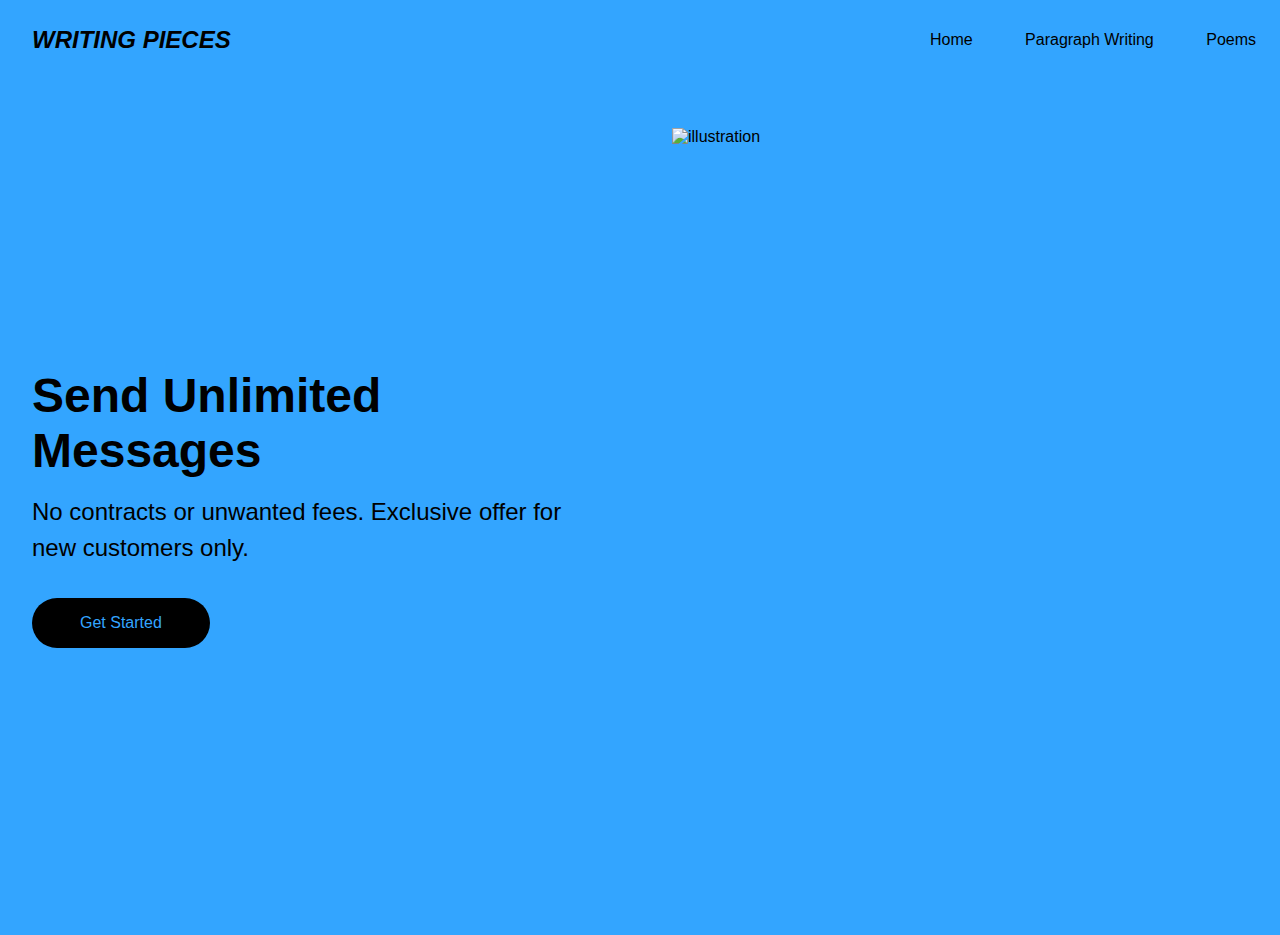
==== index.html @ 3b183ea1 "Update index.html" ====
<!DOCTYPE html>
<html lang="en">
  <head>
    <meta charset="UTF-8" />
    <meta name="viewport" content="width=device-width, initial-scale=1.0" />
    <title>Document</title>
    <link rel="stylesheet" href="style.css" />
  </head>
  <body>
    <nav>
      <div class="logo">WRITING PIECES</div>
      <div class="nav-items">
        <a href="index.html">Home</a> <a href="/">Paragraph Writing</a> <a href="/">Poems</a>
      </div>
    </nav>
    <section class="hero">
      <div class="hero-container">
        <div class="column-left">
          <h1>Send Unlimited Messages</h1>
          <p>
            No contracts or unwanted fees. Exclusive offer for new customers
            only.
          </p>
          <button>Get Started</button>
        </div>
        <div class="column-right">
          <img
            src="./image-1.svg"
            alt="illustration
        "
            class="hero-image"
          />
        </div>
      </div>
    </section>
  </body>
</html>
---- style.css ----
* {
  box-sizing: border-box;
  margin: 0;
  padding: 0;
  font-family: 'Trebuchet MS', 'Lucida Sans Unicode', 'Lucida Grande',
    'Lucida Sans', Arial, sans-serif;
}

nav {
  height: 80px;
  background: #33A5FF;
  display: flex;
  justify-content: space-between;
  align-items: center;
  padding: 0rem calc((100vw - 1300px) / 2);
}

.logo {
  color: #000;
  font-size: 1.5rem;
  font-weight: bold;
  font-style: italic;
  padding: 0 2rem;
}

nav a {
  text-decoration: none;
  color: #000;
  padding: 0 1.5rem;
}

nav a:hover {
  color: #fff;
}

.hero {
  background: #33A5FF;
}

.hero-container {
  display: grid;
  grid-template-columns: 1fr 1fr;
  height: 95vh;
  padding: 3rem calc((100vw - 1300px) / 2);
}

.column-left {
  display: flex;
  flex-direction: column;
  justify-content: center;
  align-items: flex-start;
  color: #000;
  padding: 0rem 2rem;
}

.column-left h1 {
  margin-bottom: 1rem;
  font-size: 3rem;
}

.column-left p {
  margin-bottom: 2rem;
  font-size: 1.5rem;
  line-height: 1.5;
}

button {
  padding: 1rem 3rem;
  font-size: 1rem;
  border: none;
  color: #33A5FF;
  background: #000;
  cursor: pointer;
  border-radius: 50px;
}

button:hover {
  background: #fff;
  color: #000;
}

.column-right {
  display: flex;
  justify-content: center;
  align-items: center;
  padding: 0rem 2rem;
}

.hero-image {
  width: 100%;
  height: 100%;
}

@media screen and (max-width: 768px) {
  .hero-container {
    grid-template-columns: 1fr;
  }
}
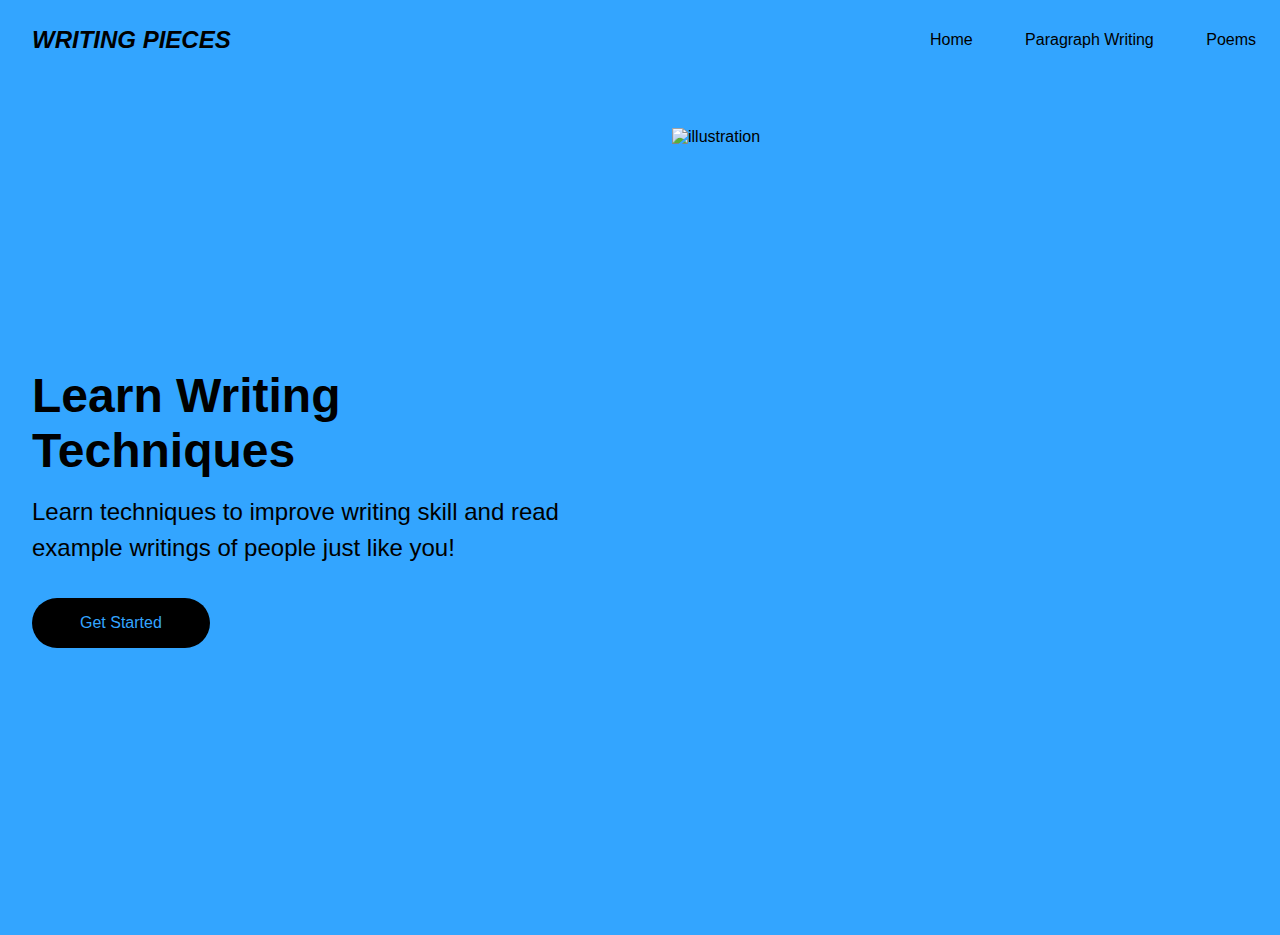
==== commit e57dd7b4: "Update index.html" ====
--- a/index.html
+++ b/index.html
@@ -16,10 +16,9 @@
     <section class="hero">
       <div class="hero-container">
         <div class="column-left">
-          <h1>Send Unlimited Messages</h1>
+          <h1>Learn Writing Techniques</h1>
           <p>
-            No contracts or unwanted fees. Exclusive offer for new customers
-            only.
+            Learn techniques to improve writing skill and read example writings of people just like you!
           </p>
           <button>Get Started</button>
         </div>
